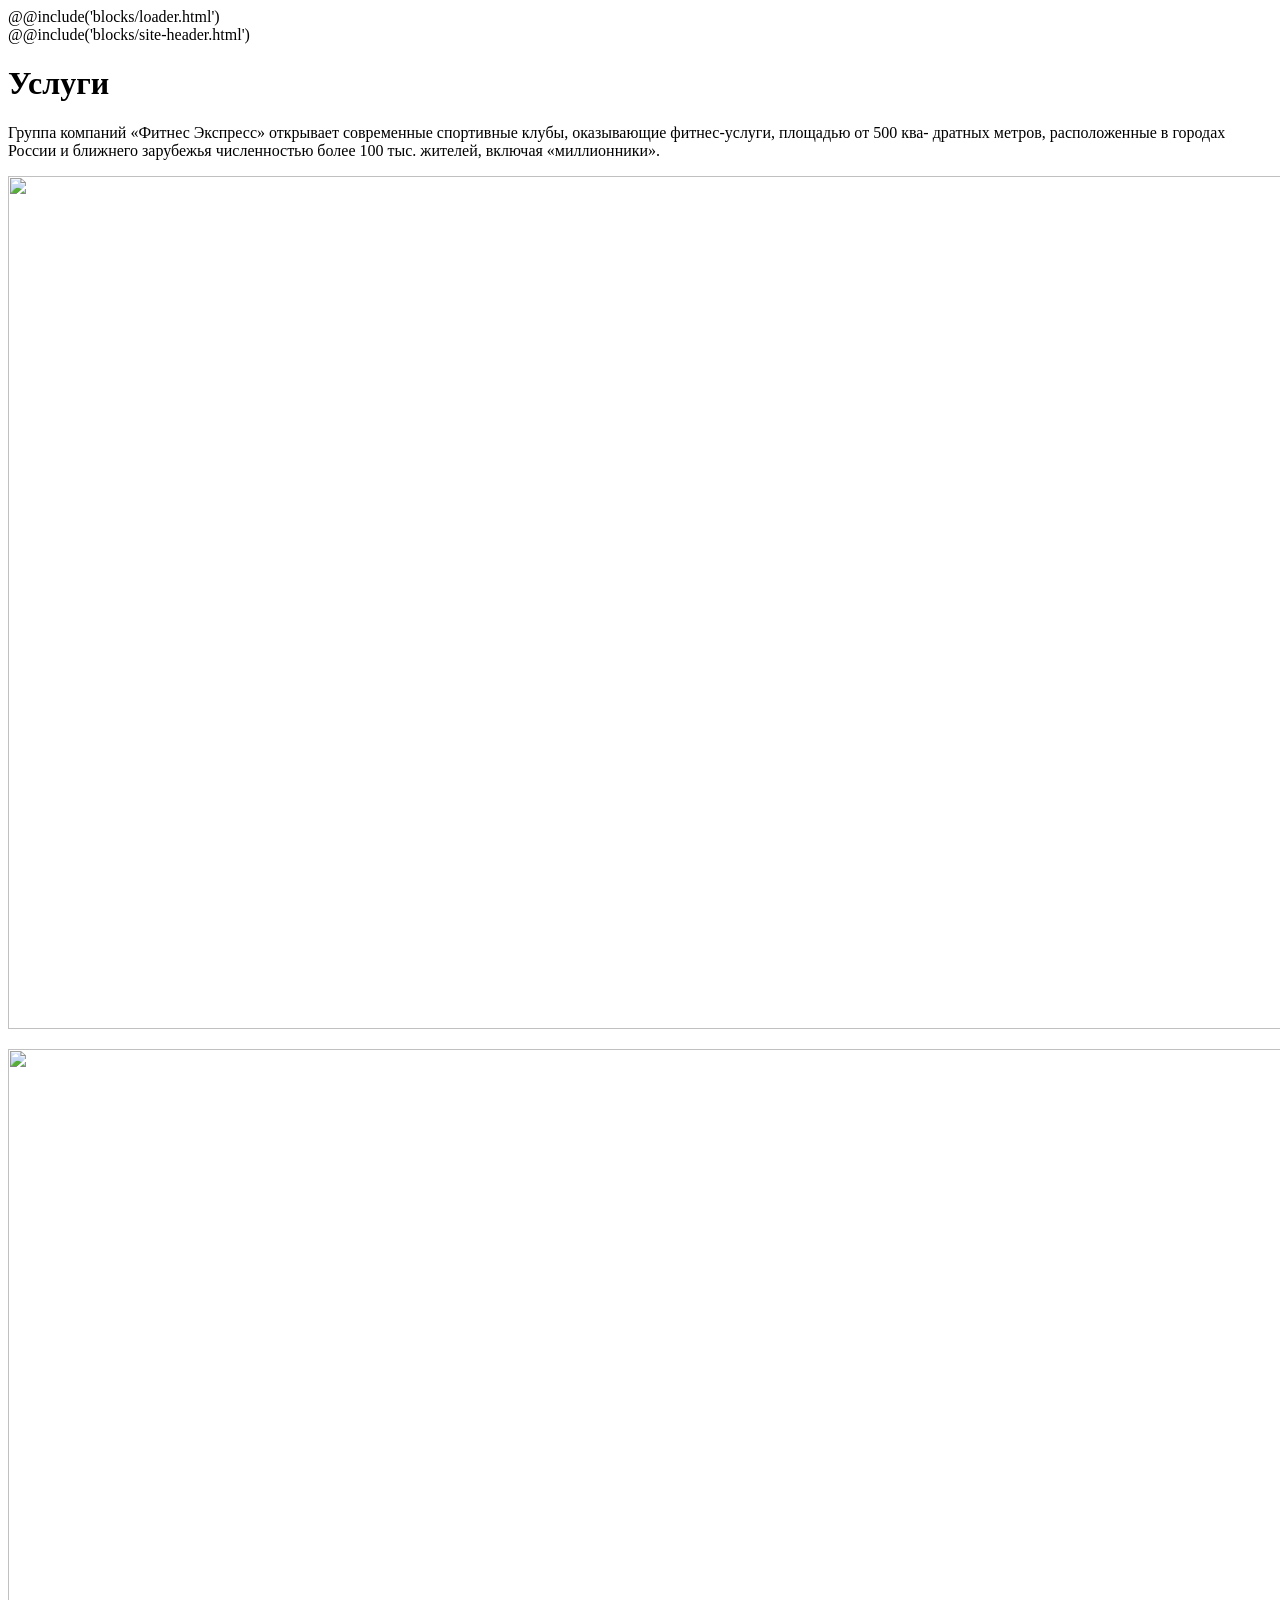
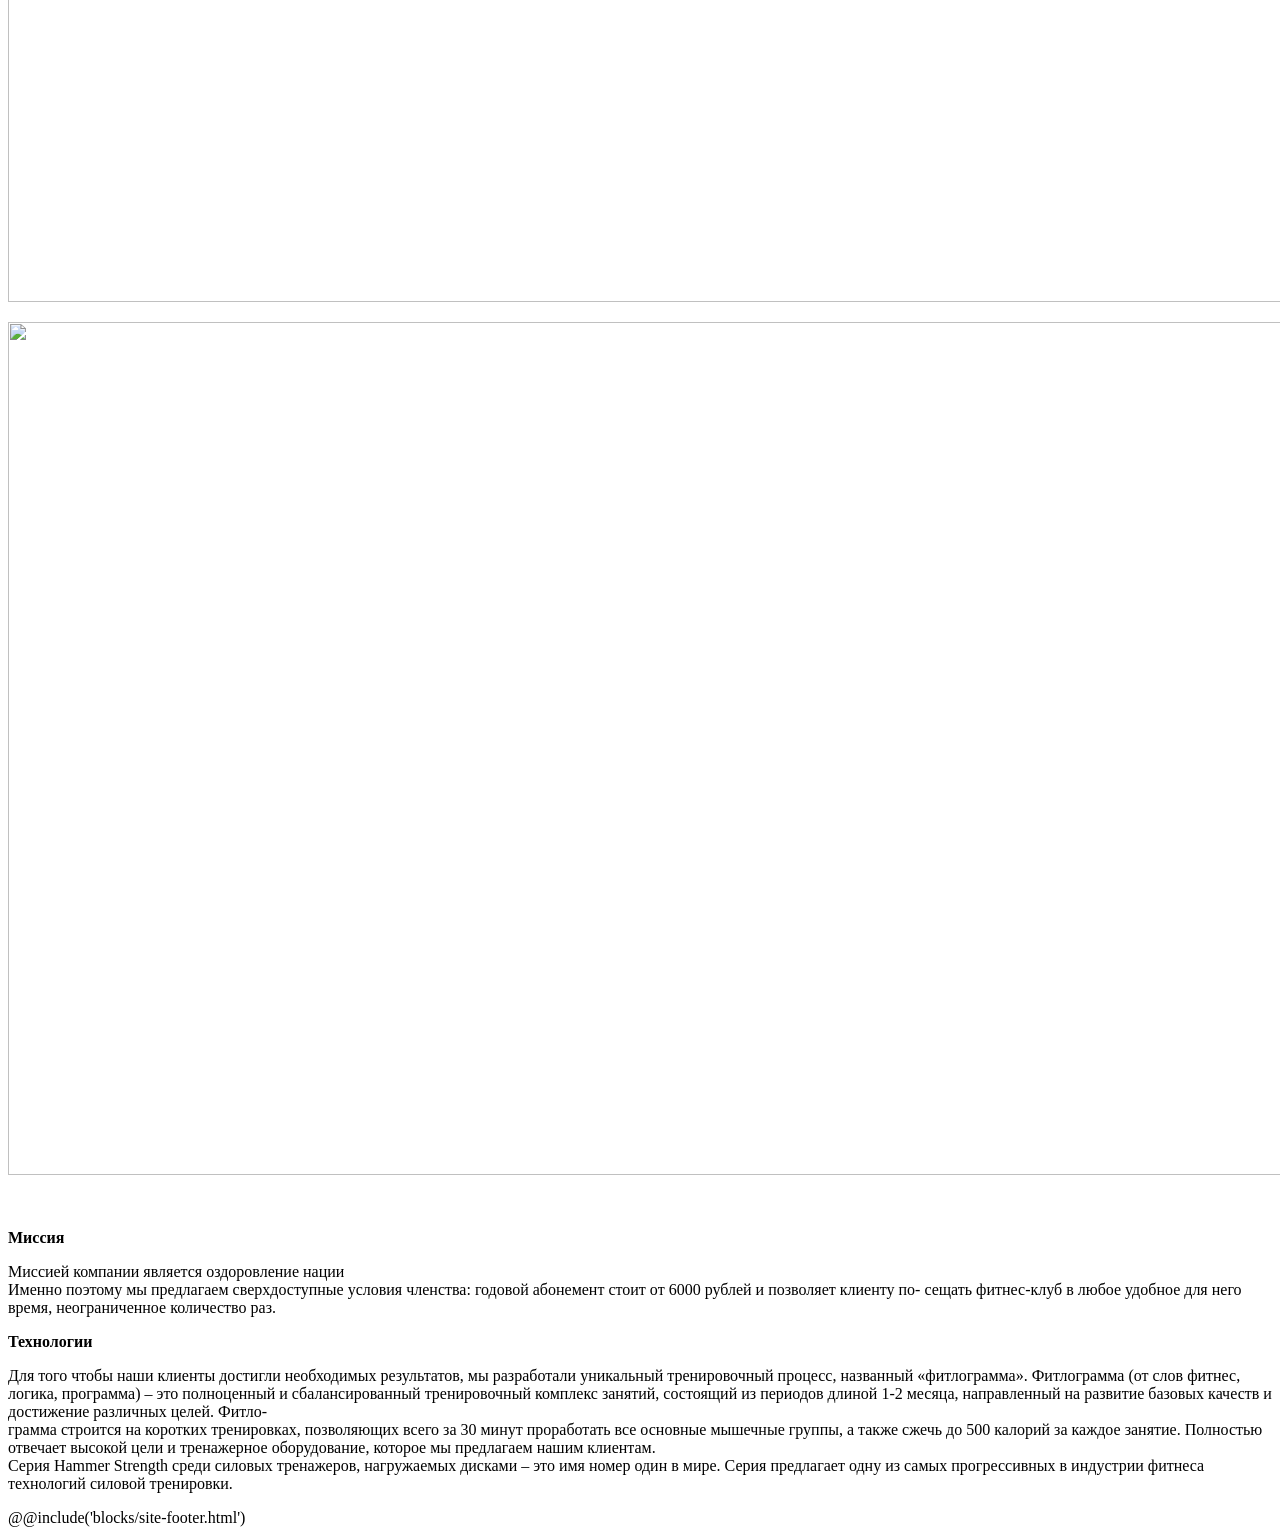
==== app/page.html @ 9c9efb55 "Добавляет лоадер, страницу контактов и поста" ====
<!DOCTYPE html>
<html lang="ru">
<head>
  <meta charset="UTF-8">
  <meta name="viewport" content="width=device-width, initial-scale=1.0">
  <meta http-equiv="X-UA-Compatible" content="ie=edge">
  <title>Услуги – Современная Стоматология Дикман</title>
  @@include('blocks/loader.html')
  <link rel="stylesheet" href="style.css">
</head>
<body>
  <div class="site-wrapper">
    @@include('blocks/site-header.html')
    <main class="main">
      <h1 class="page-title container" data-title="Услуги">
        Услуги
      </h1>
      <div class="page-content">
        <div class="container">
          <p>Группа компаний «Фитнес Экспресс» открывает современные спортивные клубы, оказывающие фитнес-услуги, площадью от 500 ква- дратных метров, расположенные в городах России и ближнего зарубежья численностью более 100 тыс. жителей, включая «миллионники».</p>
          <p><img class="aligncenter size-full wp-image-114" src="http://ideatech.ru/wp-content/uploads/2017/03/IMG_1440.jpg" alt="" width="1280" height="853" srcset="http://ideatech.ru/wp-content/uploads/2017/03/IMG_1440.jpg 1280w, http://ideatech.ru/wp-content/uploads/2017/03/IMG_1440-300x200.jpg 300w, http://ideatech.ru/wp-content/uploads/2017/03/IMG_1440-768x512.jpg 768w, http://ideatech.ru/wp-content/uploads/2017/03/IMG_1440-1024x682.jpg 1024w" sizes="(max-width: 1280px) 100vw, 1280px" /></p>
          <p><img class="alignleft size-full wp-image-114" src="http://ideatech.ru/wp-content/uploads/2017/03/IMG_1440.jpg" alt="" width="1280" height="853" srcset="http://ideatech.ru/wp-content/uploads/2017/03/IMG_1440.jpg 1280w, http://ideatech.ru/wp-content/uploads/2017/03/IMG_1440-300x200.jpg 300w, http://ideatech.ru/wp-content/uploads/2017/03/IMG_1440-768x512.jpg 768w, http://ideatech.ru/wp-content/uploads/2017/03/IMG_1440-1024x682.jpg 1024w" sizes="(max-width: 1280px) 100vw, 1280px" /></p>
          <p><img class="alignright size-full wp-image-114" src="http://ideatech.ru/wp-content/uploads/2017/03/IMG_1440.jpg" alt="" width="1280" height="853" srcset="http://ideatech.ru/wp-content/uploads/2017/03/IMG_1440.jpg 1280w, http://ideatech.ru/wp-content/uploads/2017/03/IMG_1440-300x200.jpg 300w, http://ideatech.ru/wp-content/uploads/2017/03/IMG_1440-768x512.jpg 768w, http://ideatech.ru/wp-content/uploads/2017/03/IMG_1440-1024x682.jpg 1024w" sizes="(max-width: 1280px) 100vw, 1280px" /></p>
          <p>&nbsp;</p>
          <p><strong>Миссия</strong></p>
          <p>Миссией компании является оздоровление нации<br />
          Именно поэтому мы предлагаем сверхдоступные условия членства: годовой абонемент стоит от 6000 рублей и позволяет клиенту по- сещать фитнес-клуб в любое удобное для него время, неограниченное количество раз.</p>
          <p><strong>Технологии</strong></p>
          <p>Для того чтобы наши клиенты достигли необходимых результатов, мы разработали уникальный тренировочный процесс, названный «фитлограмма». Фитлограмма (от слов фитнес, логика, программа) – это полноценный и сбалансированный тренировочный комплекс занятий, состоящий из периодов длиной 1-2 месяца, направленный на развитие базовых качеств и достижение различных целей. Фитло-<br />
          грамма строится на коротких тренировках, позволяющих всего за 30 минут проработать все основные мышечные группы, а также сжечь до 500 калорий за каждое занятие. Полностью отвечает высокой цели и тренажерное оборудование, которое мы предлагаем нашим клиентам.<br />
          Серия Hammer Strength среди силовых тренажеров, нагружаемых дисками – это имя номер один в мире. Серия предлагает одну из самых прогрессивных в индустрии фитнеса технологий силовой тренировки.</p>
        </div>
      </div>
    </main>

  </div>
  @@include('blocks/site-footer.html')
</body>
</html>
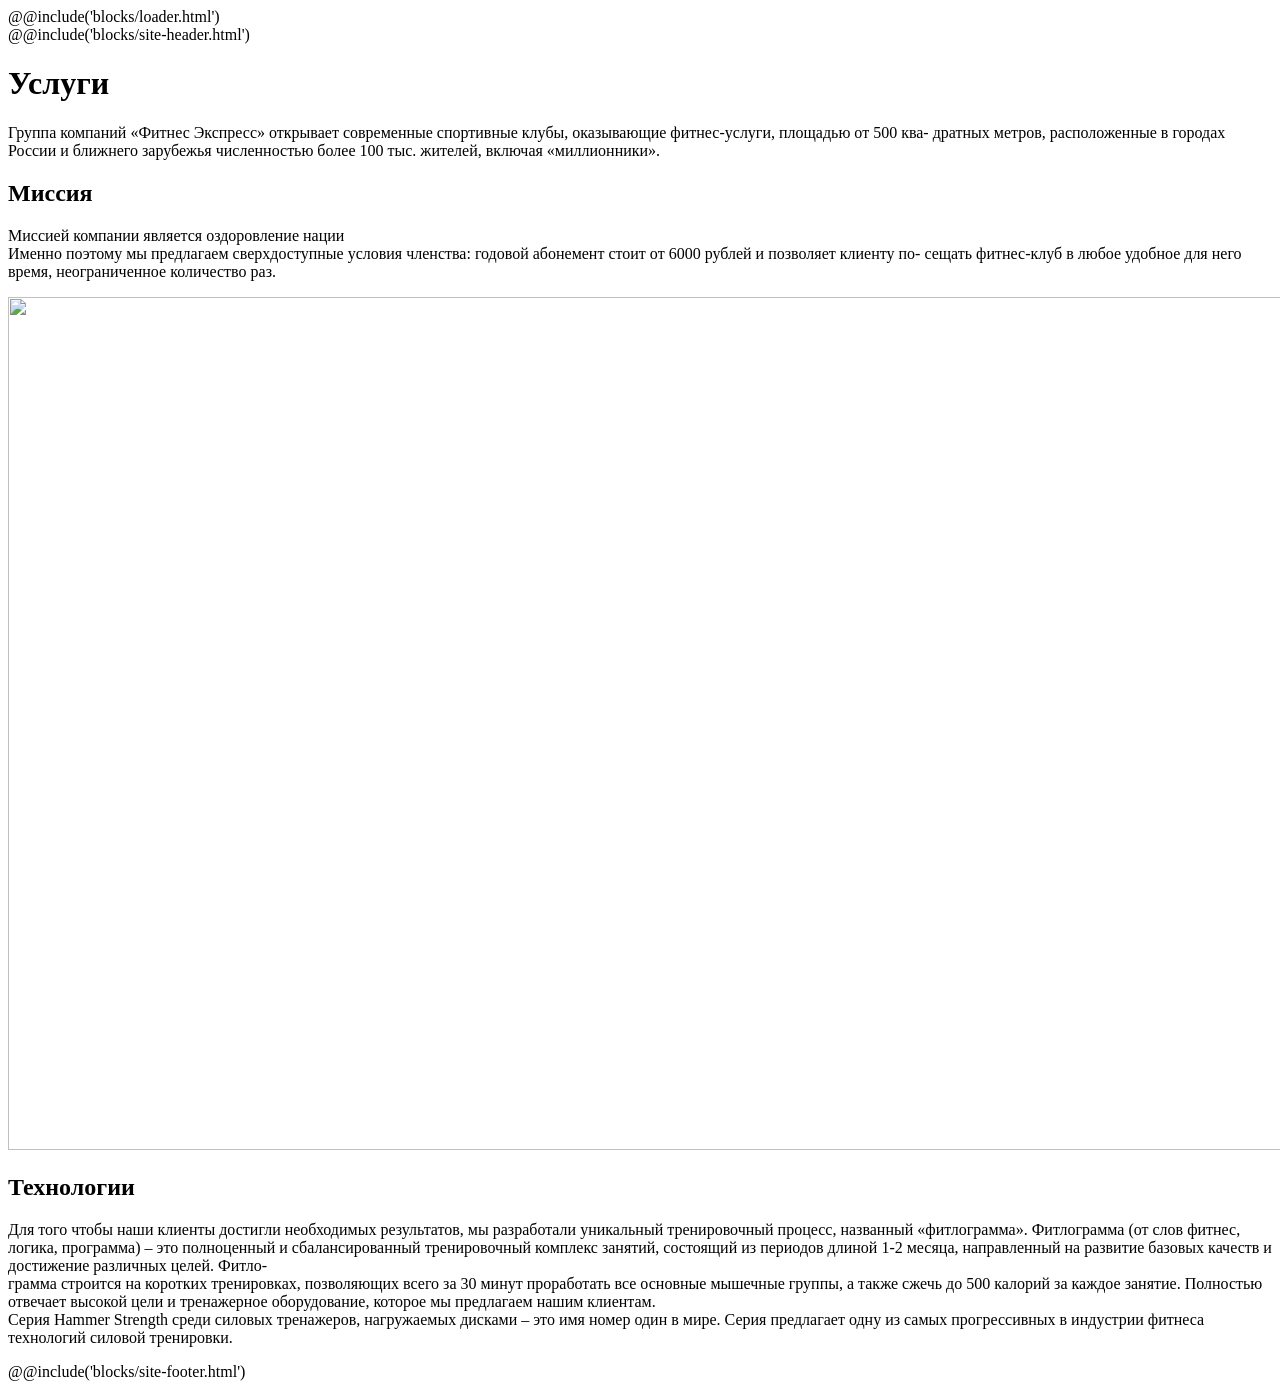
==== commit 5c4086e1: "Создание страницы Отзывы, События, Видео. Правки сайта" ====
--- a/app/page.html
+++ b/app/page.html
@@ -12,20 +12,20 @@
   <div class="site-wrapper">
     @@include('blocks/site-header.html')
     <main class="main">
-      <h1 class="page-title container" data-title="Услуги">
+      <h1 class="page-title">
         Услуги
       </h1>
+
       <div class="page-content">
         <div class="container">
-          <p>Группа компаний «Фитнес Экспресс» открывает современные спортивные клубы, оказывающие фитнес-услуги, площадью от 500 ква- дратных метров, расположенные в городах России и ближнего зарубежья численностью более 100 тыс. жителей, включая «миллионники».</p>
-          <p><img class="aligncenter size-full wp-image-114" src="http://ideatech.ru/wp-content/uploads/2017/03/IMG_1440.jpg" alt="" width="1280" height="853" srcset="http://ideatech.ru/wp-content/uploads/2017/03/IMG_1440.jpg 1280w, http://ideatech.ru/wp-content/uploads/2017/03/IMG_1440-300x200.jpg 300w, http://ideatech.ru/wp-content/uploads/2017/03/IMG_1440-768x512.jpg 768w, http://ideatech.ru/wp-content/uploads/2017/03/IMG_1440-1024x682.jpg 1024w" sizes="(max-width: 1280px) 100vw, 1280px" /></p>
-          <p><img class="alignleft size-full wp-image-114" src="http://ideatech.ru/wp-content/uploads/2017/03/IMG_1440.jpg" alt="" width="1280" height="853" srcset="http://ideatech.ru/wp-content/uploads/2017/03/IMG_1440.jpg 1280w, http://ideatech.ru/wp-content/uploads/2017/03/IMG_1440-300x200.jpg 300w, http://ideatech.ru/wp-content/uploads/2017/03/IMG_1440-768x512.jpg 768w, http://ideatech.ru/wp-content/uploads/2017/03/IMG_1440-1024x682.jpg 1024w" sizes="(max-width: 1280px) 100vw, 1280px" /></p>
-          <p><img class="alignright size-full wp-image-114" src="http://ideatech.ru/wp-content/uploads/2017/03/IMG_1440.jpg" alt="" width="1280" height="853" srcset="http://ideatech.ru/wp-content/uploads/2017/03/IMG_1440.jpg 1280w, http://ideatech.ru/wp-content/uploads/2017/03/IMG_1440-300x200.jpg 300w, http://ideatech.ru/wp-content/uploads/2017/03/IMG_1440-768x512.jpg 768w, http://ideatech.ru/wp-content/uploads/2017/03/IMG_1440-1024x682.jpg 1024w" sizes="(max-width: 1280px) 100vw, 1280px" /></p>
-          <p>&nbsp;</p>
-          <p><strong>Миссия</strong></p>
+          <p class="page-intro">
+            Группа компаний «Фитнес Экспресс» открывает современные спортивные клубы, оказывающие фитнес-услуги, площадью от 500 ква- дратных метров, расположенные в городах России и ближнего зарубежья численностью более 100 тыс. жителей, включая «миллионники».
+          </p>
+          <h2>Миссия</h2>
           <p>Миссией компании является оздоровление нации<br />
           Именно поэтому мы предлагаем сверхдоступные условия членства: годовой абонемент стоит от 6000 рублей и позволяет клиенту по- сещать фитнес-клуб в любое удобное для него время, неограниченное количество раз.</p>
-          <p><strong>Технологии</strong></p>
+          <p><img class="aligncenter size-full wp-image-114" src="http://ideatech.ru/wp-content/uploads/2017/03/IMG_1440.jpg" alt="" width="1280" height="853" srcset="http://ideatech.ru/wp-content/uploads/2017/03/IMG_1440.jpg 1280w, http://ideatech.ru/wp-content/uploads/2017/03/IMG_1440-300x200.jpg 300w, http://ideatech.ru/wp-content/uploads/2017/03/IMG_1440-768x512.jpg 768w, http://ideatech.ru/wp-content/uploads/2017/03/IMG_1440-1024x682.jpg 1024w" sizes="(max-width: 1280px) 100vw, 1280px" /></p>
+          <h2>Технологии</h2>
           <p>Для того чтобы наши клиенты достигли необходимых результатов, мы разработали уникальный тренировочный процесс, названный «фитлограмма». Фитлограмма (от слов фитнес, логика, программа) – это полноценный и сбалансированный тренировочный комплекс занятий, состоящий из периодов длиной 1-2 месяца, направленный на развитие базовых качеств и достижение различных целей. Фитло-<br />
           грамма строится на коротких тренировках, позволяющих всего за 30 минут проработать все основные мышечные группы, а также сжечь до 500 калорий за каждое занятие. Полностью отвечает высокой цели и тренажерное оборудование, которое мы предлагаем нашим клиентам.<br />
           Серия Hammer Strength среди силовых тренажеров, нагружаемых дисками – это имя номер один в мире. Серия предлагает одну из самых прогрессивных в индустрии фитнеса технологий силовой тренировки.</p>
